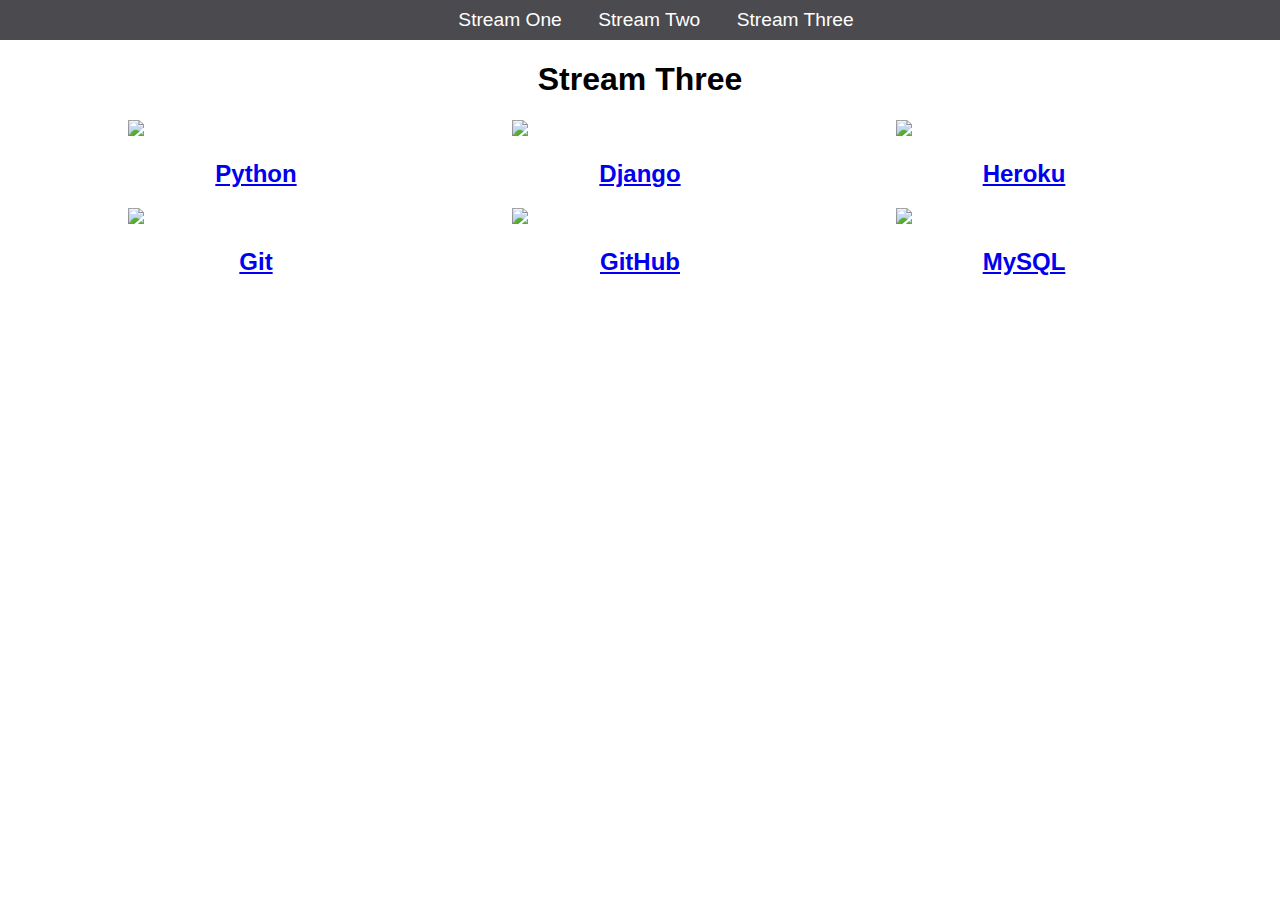
==== stream-three.html @ 52a7c1a9 "Initial commit" ====
<!DOCTYPE html>
<html>
	<head>
		<title>Hello World</title>
		<link rel="stylesheet" href="css/style.css" type="text/css" />
	</head>
	
	<body>
		<nav>
			<ul>
				<li><a href="stream-one.html">Stream One</a></li>
				<li><a href="stream-two.html">Stream Two</a></li>
				<li><a href="stream-three.html">Stream Three</a></li>
			</ul>
		</nav>
		
		<h1> Stream Three </h1>
		
		<div class="card">
			<a href="https://en.wikipedia.org/wiki/Python_(programming_language)">
				<img src= "https://www.python.org/static/community_logos/python-logo-master-v3-TM.png"/>
				<h2>Python</h2>
			</a>
			</div>
			
			<div class="card">
			<a href="https://en.wikipedia.org/wiki/Django_(web_framework)">
				<img src="https://static.djangoproject.com/img/logos/django-logo-positive.png" />
				<h2>Django</h2>
			</a>
		</div>
		
			<div class="card">
			<a href="https://en.wikipedia.org/wiki/Heroku">
				<img src="https://miro.medium.com/max/768/1*w2RAR48UbSAYv-6y_V-cdA.png" />
				<h2>Heroku</h2>
			</a>
		</div>
		
		
		<div class="card">
			<a href="https://en.wikipedia.org/wiki/Git">
				<img src="https://www.freeiconspng.com/uploads/github-icon-4.jpg" />
				<h2>Git</h2>
			</a>
		</div>
			<div class="card">
			<a href="https://en.wikipedia.org/wiki/GitHub">
				<img src="https://smedia2.intoday.in/btmt/images/stories/github_660_060518055111.jpg" />
				<h2>GitHub</h2>
			</a>
		</div>
		<div class="card">
			<a href="https://en.wikipedia.org/wiki/MySQL">
				<img src="https://cdn3.computerworlduk.com/cmsdata/features/3674686/mysql1600_thumb800.jpg" />
				<h2>MySQL</h2>
			</a>
		</div>
		
	</body>
</html>
---- css/style.css ----
body {
    margin: 0;
    padding: 0;
    font-family: "Oswald", sans-serif;
}


nav ul { 
    list-style: none;
    background-color: #4a4a4f;
    text-align: center;
    margin: 0;
    padding: 0
    
}

nav li {
    font-size: 1.2em;
    line-height: 40px;
    height: 40px;
    display: inline-block;
    margin-left: 2.5%; 
}

nav a {
    text-decoration: none;
    color: #FFFFFF;
    display: block;
}

nav a:hover {
    background-color: #ffffff;
    color:#4a4a4f ;
    
}

.card {
    float: left;
    width: 20%;
    margin-left: 10%;
}

.card a {
    text-align: center;
    
}

img {
    width:100%; 
}

h1 {
    text-align: center;
}
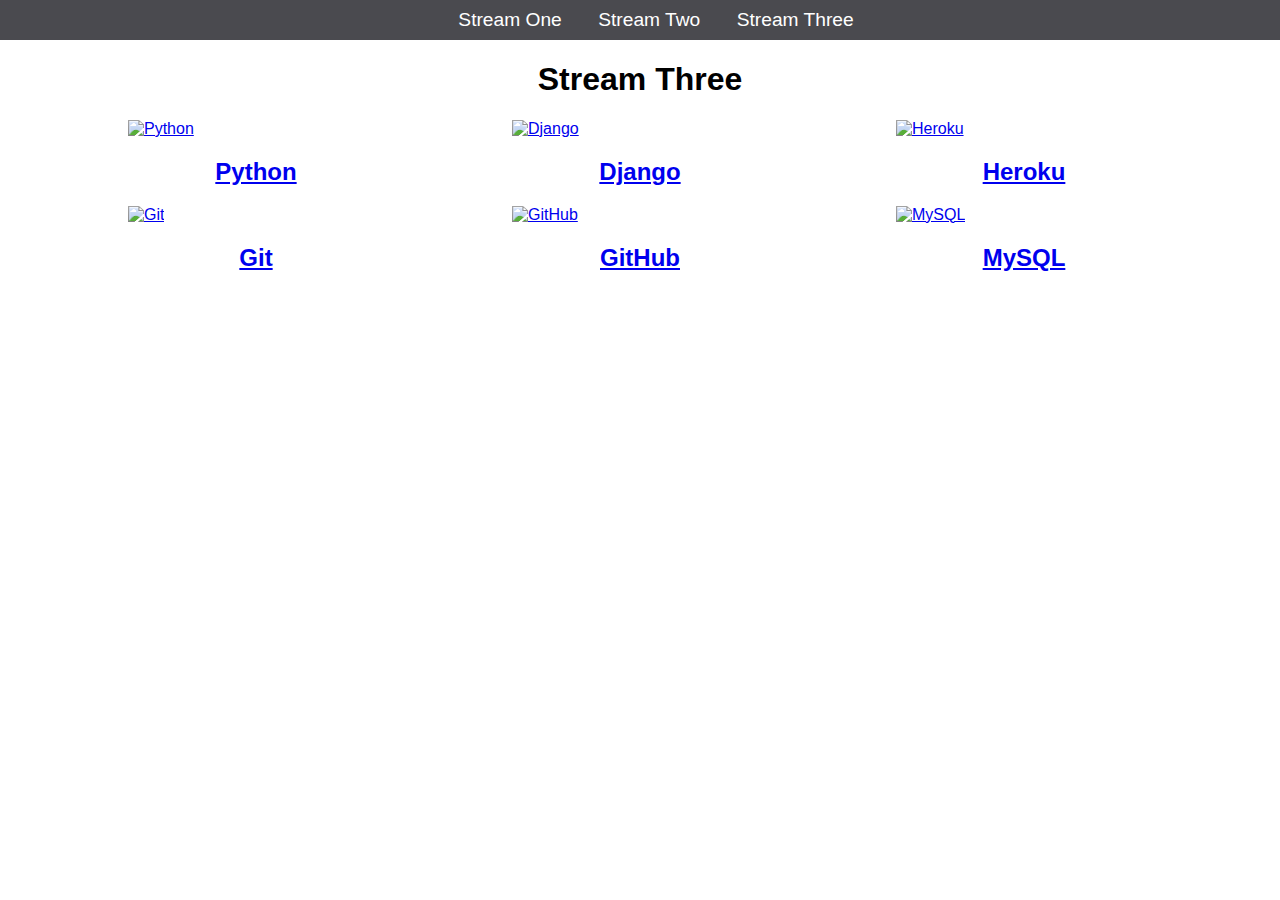
==== commit 3f8366dc: "Adding img alt" ====
--- a/stream-three.html
+++ b/stream-three.html
@@ -8,7 +8,7 @@
 	<body>
 		<nav>
 			<ul>
-				<li><a href="stream-one.html">Stream One</a></li>
+				<li><a href="index.html">Stream One</a></li>
 				<li><a href="stream-two.html">Stream Two</a></li>
 				<li><a href="stream-three.html">Stream Three</a></li>
 			</ul>
@@ -18,21 +18,21 @@
 		
 		<div class="card">
 			<a href="https://en.wikipedia.org/wiki/Python_(programming_language)">
-				<img src= "https://www.python.org/static/community_logos/python-logo-master-v3-TM.png"/>
+				<img src= "https://www.python.org/static/community_logos/python-logo-master-v3-TM.png"alt="Python">
 				<h2>Python</h2>
 			</a>
 			</div>
 			
 			<div class="card">
 			<a href="https://en.wikipedia.org/wiki/Django_(web_framework)">
-				<img src="https://static.djangoproject.com/img/logos/django-logo-positive.png" />
+				<img src="https://static.djangoproject.com/img/logos/django-logo-positive.png" alt="Django">
 				<h2>Django</h2>
 			</a>
 		</div>
 		
 			<div class="card">
 			<a href="https://en.wikipedia.org/wiki/Heroku">
-				<img src="https://miro.medium.com/max/768/1*w2RAR48UbSAYv-6y_V-cdA.png" />
+				<img src="https://miro.medium.com/max/768/1*w2RAR48UbSAYv-6y_V-cdA.png" alt="Heroku">
 				<h2>Heroku</h2>
 			</a>
 		</div>
@@ -40,19 +40,19 @@
 		
 		<div class="card">
 			<a href="https://en.wikipedia.org/wiki/Git">
-				<img src="https://www.freeiconspng.com/uploads/github-icon-4.jpg" />
+				<img src="https://www.freeiconspng.com/uploads/github-icon-4.jpg" alt="Git">
 				<h2>Git</h2>
 			</a>
 		</div>
 			<div class="card">
 			<a href="https://en.wikipedia.org/wiki/GitHub">
-				<img src="https://smedia2.intoday.in/btmt/images/stories/github_660_060518055111.jpg" />
+				<img src="https://smedia2.intoday.in/btmt/images/stories/github_660_060518055111.jpg" alt="GitHub">
 				<h2>GitHub</h2>
 			</a>
 		</div>
 		<div class="card">
 			<a href="https://en.wikipedia.org/wiki/MySQL">
-				<img src="https://cdn3.computerworlduk.com/cmsdata/features/3674686/mysql1600_thumb800.jpg" />
+				<img src="https://cdn3.computerworlduk.com/cmsdata/features/3674686/mysql1600_thumb800.jpg" alt="MySQL">
 				<h2>MySQL</h2>
 			</a>
 		</div>
